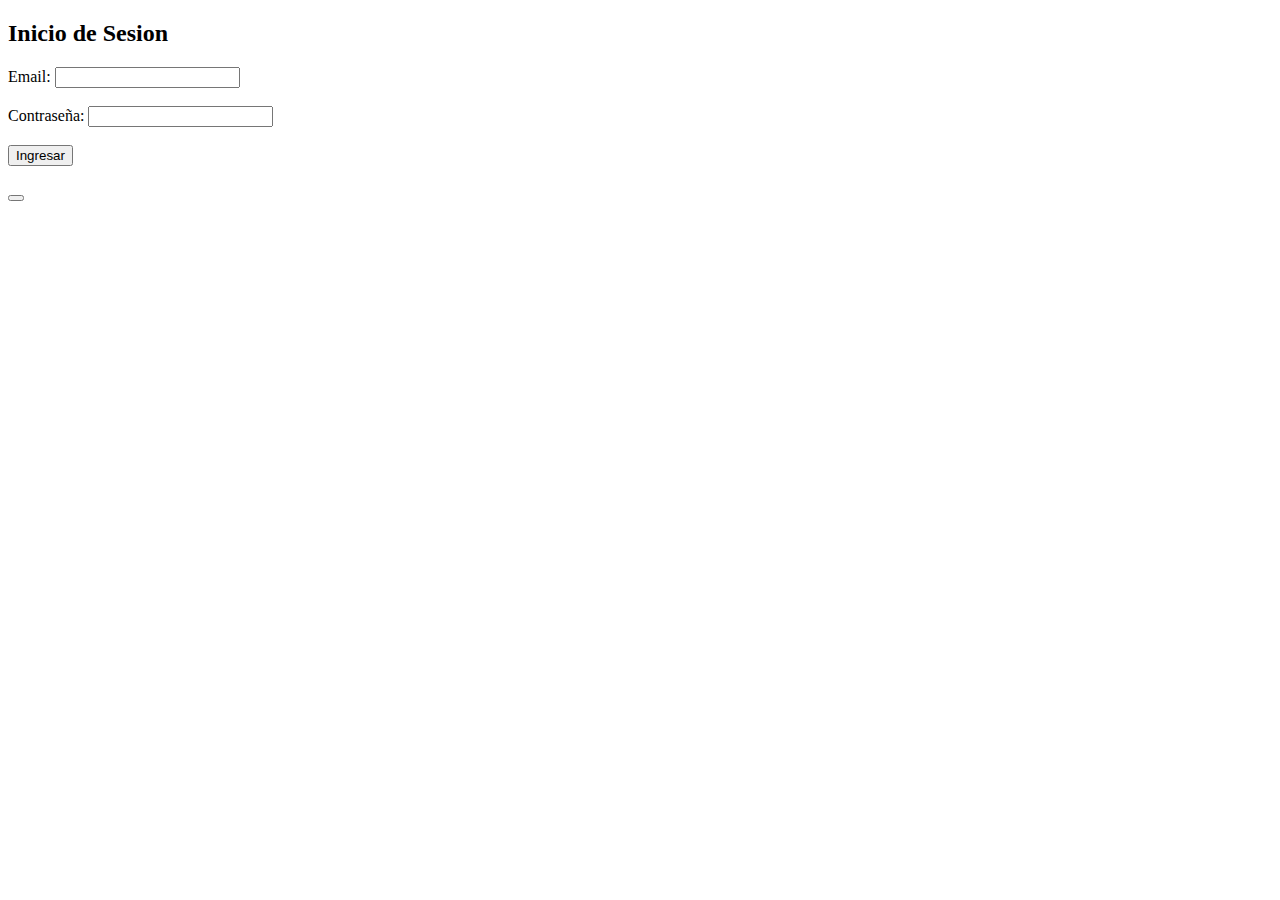
==== log_in.html @ 3b1828f5 "IDRU-6 Create login file" ====
<!DOCTYPE html>
<html lang="es">
<head>
    <meta charset="UTF-8">
    <meta http-equiv="X-UA-Compatible" content="IE=edge">
    <meta name="viewport" content="width=device-width, initial-scale=1.0">
    <title>Ingreso Pagina GOD</title>
</head>
<body>
   <h2>Inicio de Sesion</h2>
    <div class="Formulario">
        <form> 

            <label for="Email">Email:</label>
	        <input type="email" id="Email" name="Email" required><br><br>
            
            <label for="password">Contraseña:</label>
	        <input type="password" id="password" name="password" minlength="8" required><br><br>

	        <input type="submit" value="Ingresar"><br><br>  

        </form>
        <button onclick="window.location.href='sign_in.html'"></button>
    </div>
</body>
</html>
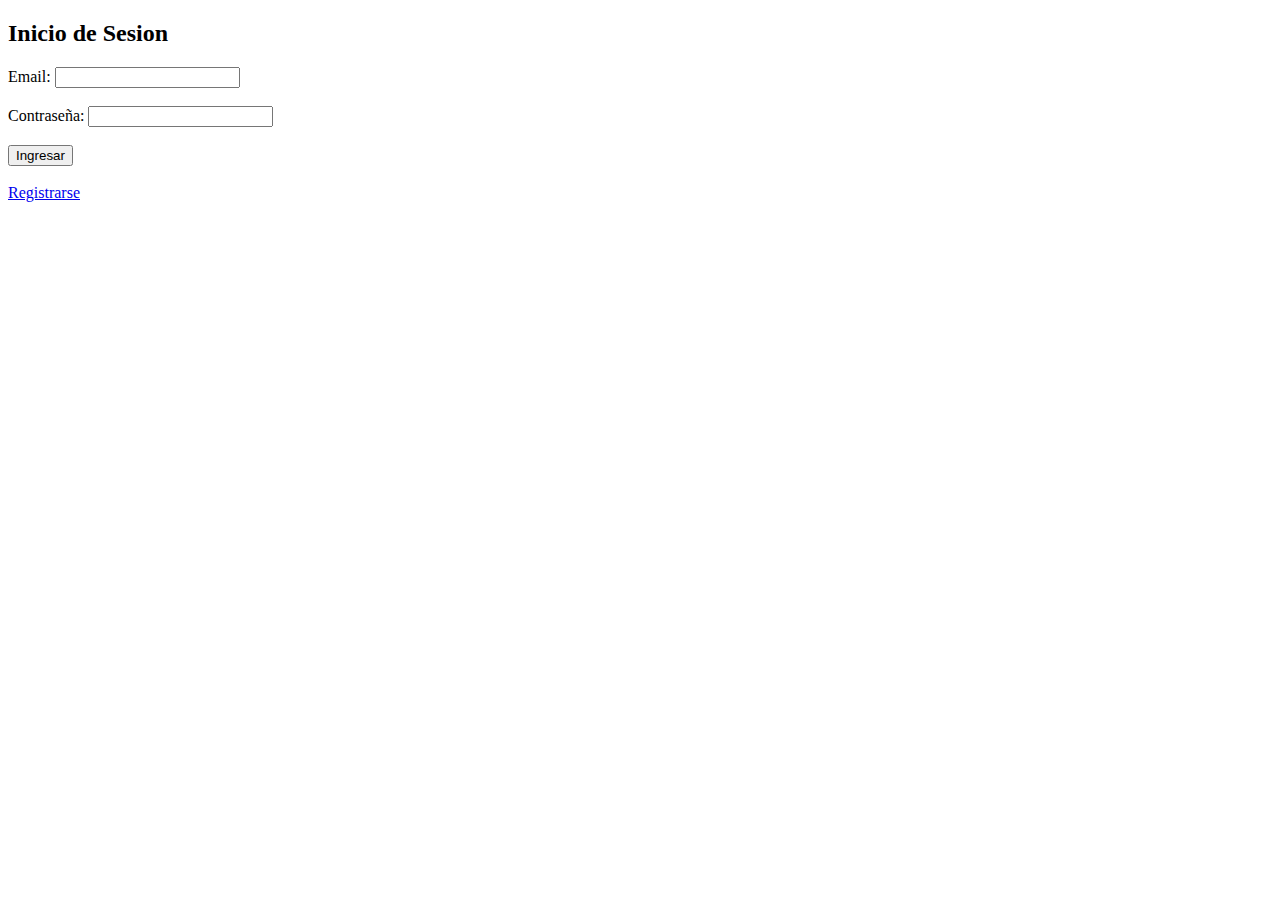
==== commit 0b29d5b6: "IDRU-6 Update login" ====
--- a/log_in.html
+++ b/log_in.html
@@ -4,15 +4,15 @@
     <meta charset="UTF-8">
     <meta http-equiv="X-UA-Compatible" content="IE=edge">
     <meta name="viewport" content="width=device-width, initial-scale=1.0">
-    <title>Ingreso Pagina GOD</title>
+    <title>Curriflex</title>
 </head>
 <body>
    <h2>Inicio de Sesion</h2>
-    <div class="Formulario">
+    <div class="formulario">
         <form> 
 
-            <label for="Email">Email:</label>
-	        <input type="email" id="Email" name="Email" required><br><br>
+            <label for="email">Email:</label>
+	        <input type="email" id="email" name="email" required><br><br>
             
             <label for="password">Contraseña:</label>
 	        <input type="password" id="password" name="password" minlength="8" required><br><br>
@@ -20,7 +20,7 @@
 	        <input type="submit" value="Ingresar"><br><br>  
 
         </form>
-        <button onclick="window.location.href='sign_in.html'"></button>
+            <a href="sign_up.html">Registrarse</a>
     </div>
 </body>
 </html>